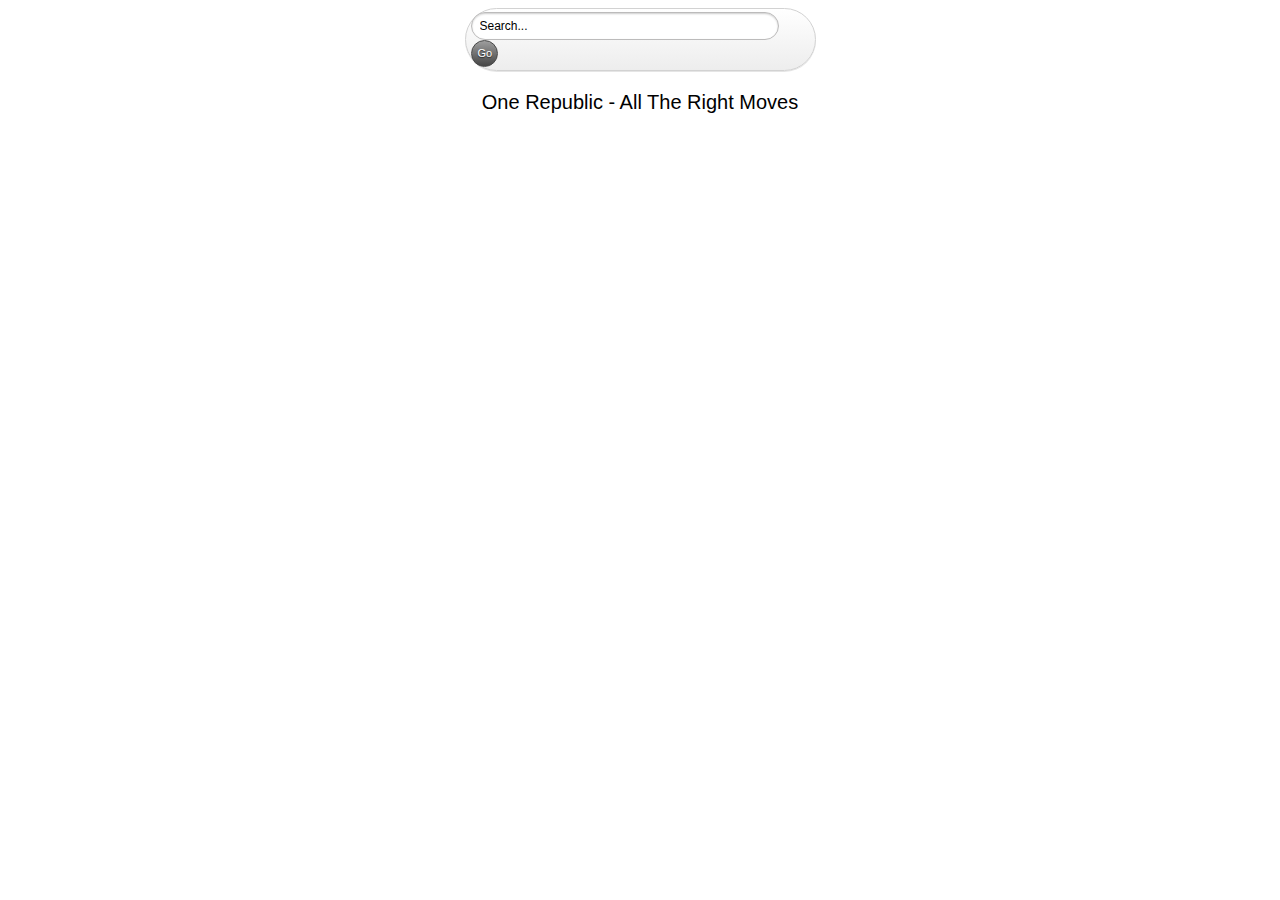
==== index.html @ b280c7cc "added human to video page" ====
<!doctype html>
<html>
<head>
<meta charset="utf-8">
<meta http-equiv="X-UA-Compatible" content="IE=edge,chrome=1">
<link rel="stylesheet" href="style.css">
<style type="text/css">
</style>
</head>

<body>
<script type="text/javascript" src="/nowjs/now.js"></script>
<script type="text/javascript" src="jquery-1.8.2.min.js"></script>
<script type="text/javascript" src="index.js"></script>
<script type="text/javascript" src="videonavigation.js"></script>
<script type="text/javascript" src="http://static.opentok.com/v0.91/js/TB.min.js" charset="utf-8"></script>
<script type="text/javascript" src="tokboxvideoconfiguration.js" charset="utf-8"></script>

<div id="search">
    <form class="searchform">
    	<input class="searchfield" type="text" name="query" value="Search..." onfocus="if (this.value == 'Search...') {this.value = '';}" onblur="if (this.value == '') {this.value = 'Search...';}" />
    	<input class="searchbutton" type="button" value="Go" />
    </form>
</div>

<div id="track">
    One Republic - All The Right Moves
</div>
<div class="video"><video controls="controls" src="http://previews.7digital.com/clips/480/7001800.clip.mp3" ontimeupdate="onTimeChanged(this)"></video></div>
<div align="center">
<div id="videoSpacing"></div>
<div id="lyricsSpacing"><br></div>
<div id="lyricsDisplay"></div>

<div align="center" style="padding-top: 30px" id="replaceMe"></div></span>

<script type="text/javascript" src="search.js"></script>
</body>
---- style.css ----
body {
  font-family: "Helvetica Neue", Helvetica, Arial, sans-serif;
}

video {
  z-index: 3;
  height: 0px;
  width: 300px;
}

.wordspan {
  font-size: 32px;
  font-family: "Courier New", Courier, monospace
}

.video, #search, #track {
    margin-left: auto;
    margin-right: auto;
}

#track, #songName, #lyricsDisplay {
    width: 700px;
    text-align: center;
    padding-top: 20px;
    height: 20px;
    font-size: 20px;
}

.video {
    /* visibility: hidden; */
    width: 300px;
    height: 44px;
}

/* search form 
-------------------------------------- */
.searchform {
    display: inline-block;
    zoom: 1; /* ie7 hack for display:inline-block */
    *display: inline;
    border: solid 1px #d2d2d2;
    padding: 3px 5px;
    
    -webkit-border-radius: 2em;
    -moz-border-radius: 2em;
    border-radius: 2em;
    
    -webkit-box-shadow: 0 1px 0px rgba(0,0,0,.1);
    -moz-box-shadow: 0 1px 0px rgba(0,0,0,.1);
    box-shadow: 0 1px 0px rgba(0,0,0,.1);
    
    background: #f1f1f1;
    background: -webkit-gradient(linear, left top, left bottom, from(#fff), to(#ededed));
    background: -moz-linear-gradient(top,  #fff,  #ededed);
    filter:  progid:DXImageTransform.Microsoft.gradient(startColorstr='#ffffff', endColorstr='#ededed'); /* ie7 */
    -ms-filter:  progid:DXImageTransform.Microsoft.gradient(startColorstr='#ffffff', endColorstr='#ededed'); /* ie8 */
}
#search {
    width: 351px;
}
.searchform input {
    font: normal 12px/100% Arial, Helvetica, sans-serif;
}
.searchform .searchfield {
    background: #fff;
    padding: 6px 6px 6px 8px;
    width: 292px;
    border: solid 1px #bcbbbb;
    outline: none;
    
    -webkit-border-radius: 2em;
    -moz-border-radius: 2em;
    border-radius: 2em;
    
    -moz-box-shadow: inset 0 1px 2px rgba(0,0,0,.2);
    -webkit-box-shadow: inset 0 1px 2px rgba(0,0,0,.2);
    box-shadow: inset 0 1px 2px rgba(0,0,0,.2);
}
.searchform .searchbutton {
    color: #fff;
    border: solid 1px #494949;
    font-size: 11px;
    height: 27px;
    width: 27px;
    text-shadow: 0 1px 1px rgba(0,0,0,.6);
    
    -webkit-border-radius: 2em;
    -moz-border-radius: 2em;
    border-radius: 2em;
    
    background: #5f5f5f;
    background: -webkit-gradient(linear, left top, left bottom, from(#9e9e9e), to(#454545));
    background: -moz-linear-gradient(top,  #9e9e9e,  #454545);
    filter:  progid:DXImageTransform.Microsoft.gradient(startColorstr='#9e9e9e', endColorstr='#454545'); /* ie7 */
    -ms-filter:  progid:DXImageTransform.Microsoft.gradient(startColorstr='#9e9e9e', endColorstr='#454545'); /* ie8 */
}
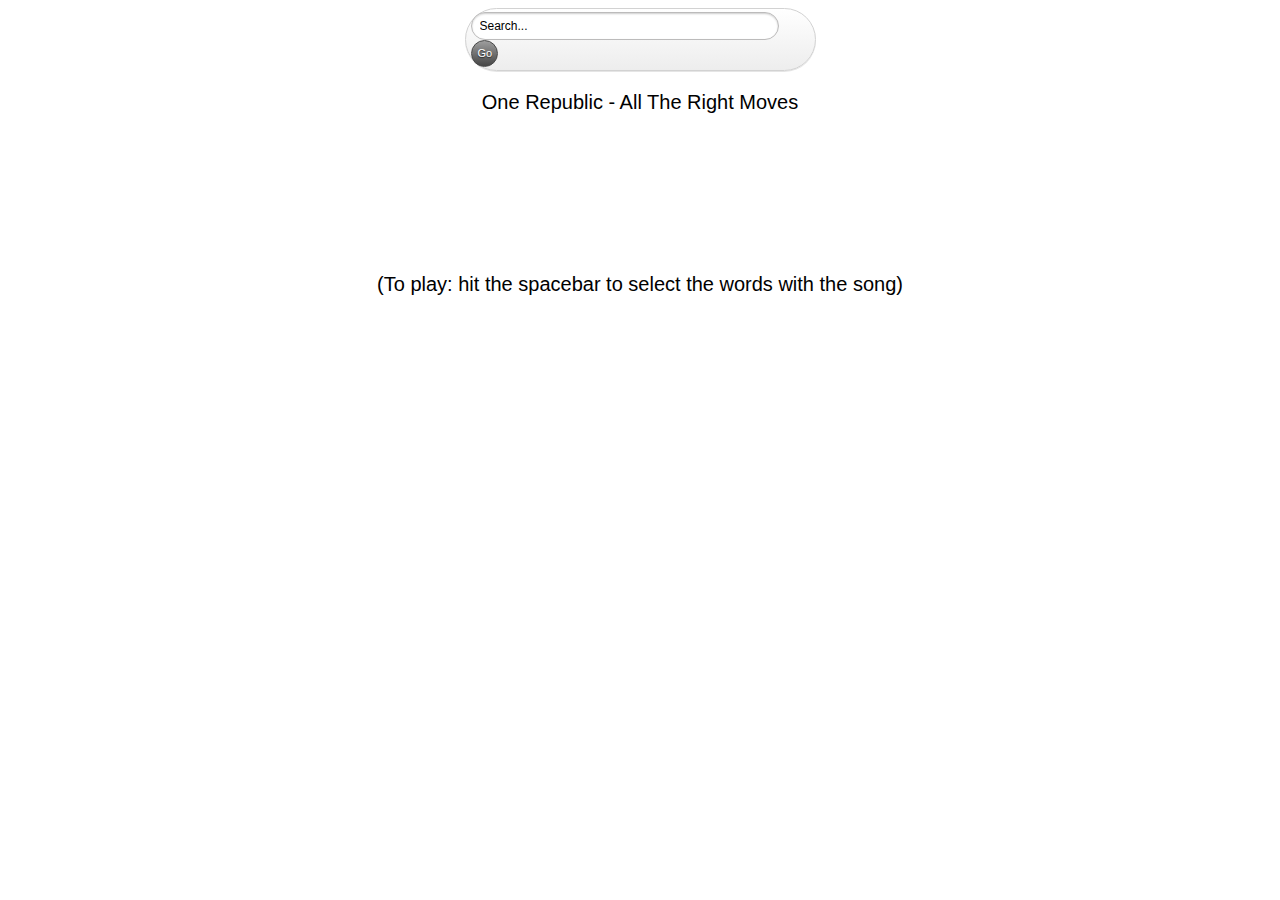
==== commit 18e5444a: "ui" ====
--- a/index.html
+++ b/index.html
@@ -32,7 +32,10 @@
 <div id="lyricsSpacing"><br></div>
 <div id="lyricsDisplay"></div>
 
-<div align="center" style="padding-top: 30px" id="replaceMe"></div></span>
+<div class="instructions">(To play: hit the spacebar to select the words with the song)</div>
 
+<div align="center" id="replaceMe"></div>
+
+</div>
 <script type="text/javascript" src="search.js"></script>
 </body>
--- a/style.css
+++ b/style.css
@@ -18,7 +18,7 @@
     margin-right: auto;
 }
 
-#track, #songName, #lyricsDisplay {
+#track, #songName, #lyricsDisplay, .instructions {
     width: 700px;
     text-align: center;
     padding-top: 20px;
@@ -26,6 +26,14 @@
     font-size: 20px;
 }
 
+#lyricsDisplay {
+    height: 40px;
+}
+
+.instructions {
+    padding-top: 40px;
+    padding-bottom: 20px;
+}
 .video {
     /* visibility: hidden; */
     width: 300px;
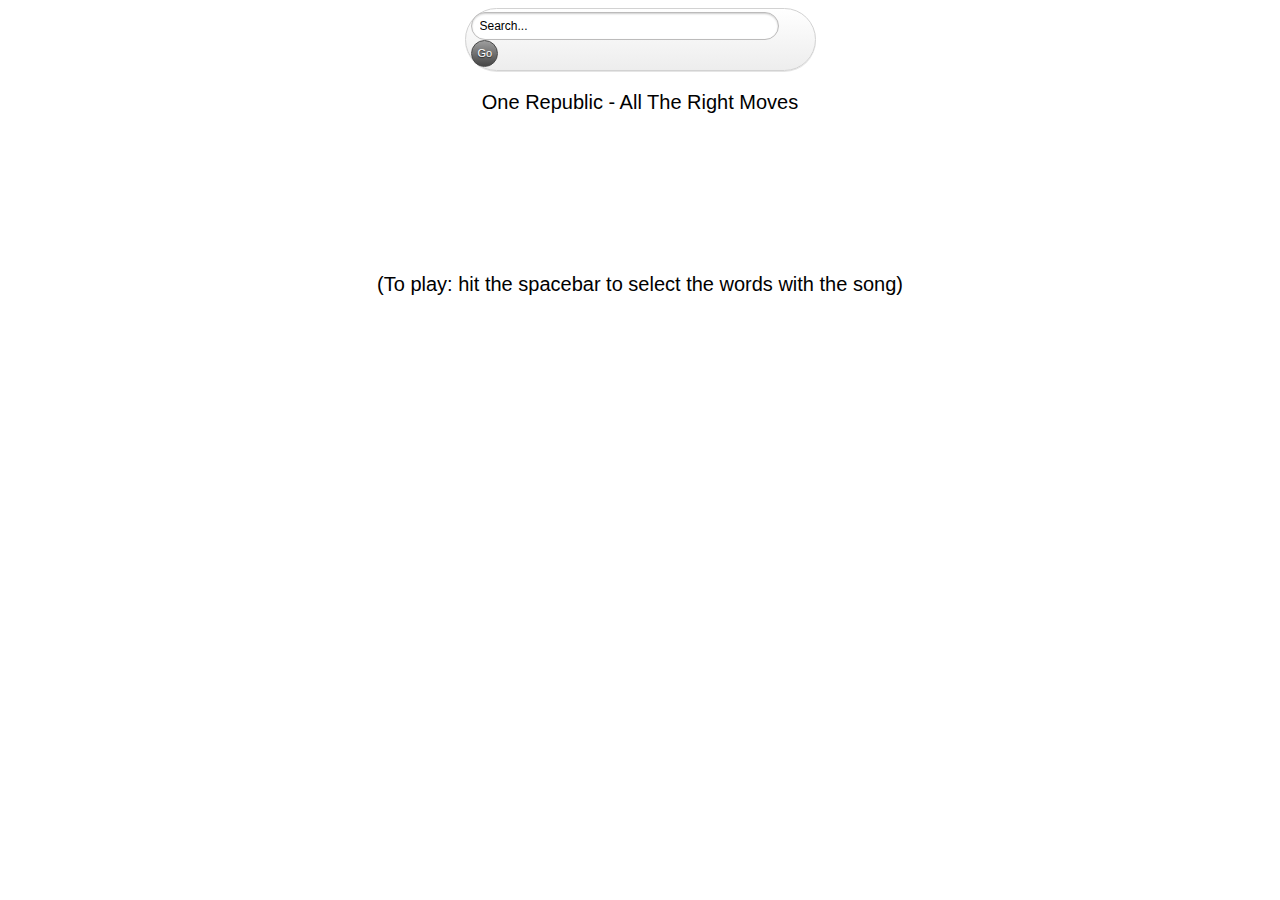
==== commit 761ba9e0: "merge" ====
--- a/index.html
+++ b/index.html
@@ -34,8 +34,7 @@
 
 <div class="instructions">(To play: hit the spacebar to select the words with the song)</div>
 
-<div align="center" id="replaceMe"></div>
+<div align="center" style="padding-top: 30px" id="replaceMe"></div></span>
 
-</div>
 <script type="text/javascript" src="search.js"></script>
 </body>
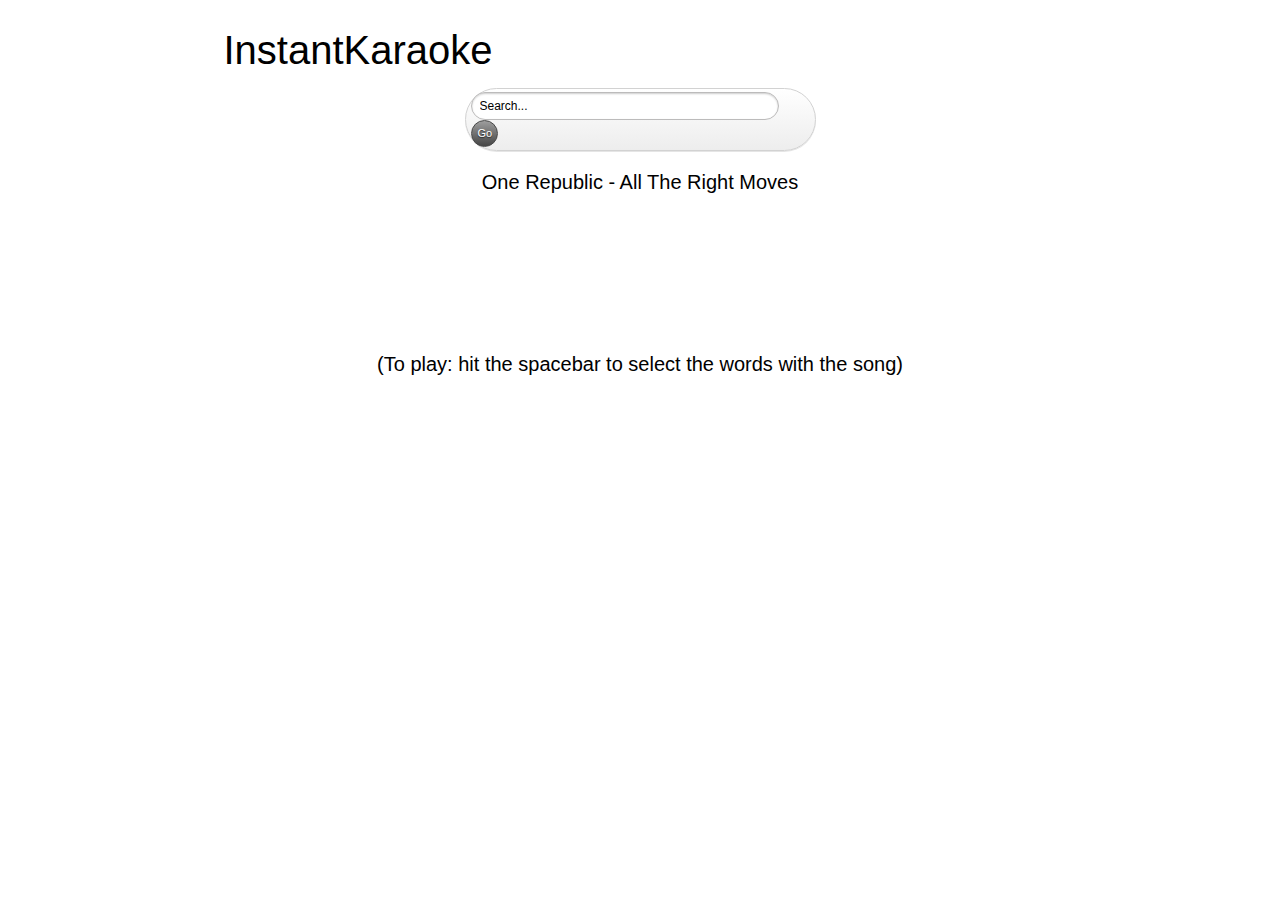
==== commit c336b219: "title" ====
--- a/index.html
+++ b/index.html
@@ -16,6 +16,9 @@
 <script type="text/javascript" src="http://static.opentok.com/v0.91/js/TB.min.js" charset="utf-8"></script>
 <script type="text/javascript" src="tokboxvideoconfiguration.js" charset="utf-8"></script>
 
+<div id="title">
+    InstantKaraoke
+</div>
 <div id="search">
     <form class="searchform">
     	<input class="searchfield" type="text" name="query" value="Search..." onfocus="if (this.value == 'Search...') {this.value = '';}" onblur="if (this.value == '') {this.value = 'Search...';}" />
--- a/style.css
+++ b/style.css
@@ -18,12 +18,18 @@
     margin-right: auto;
 }
 
-#track, #songName, #lyricsDisplay, .instructions {
+#track, #songName, #lyricsDisplay, .instructions, #title {
     width: 700px;
     text-align: center;
     padding-top: 20px;
     height: 20px;
     font-size: 20px;
+}
+
+#title {
+    font-size: 40px;
+    height: 40px;
+    padding-bottom: 20px;
 }
 
 #lyricsDisplay {
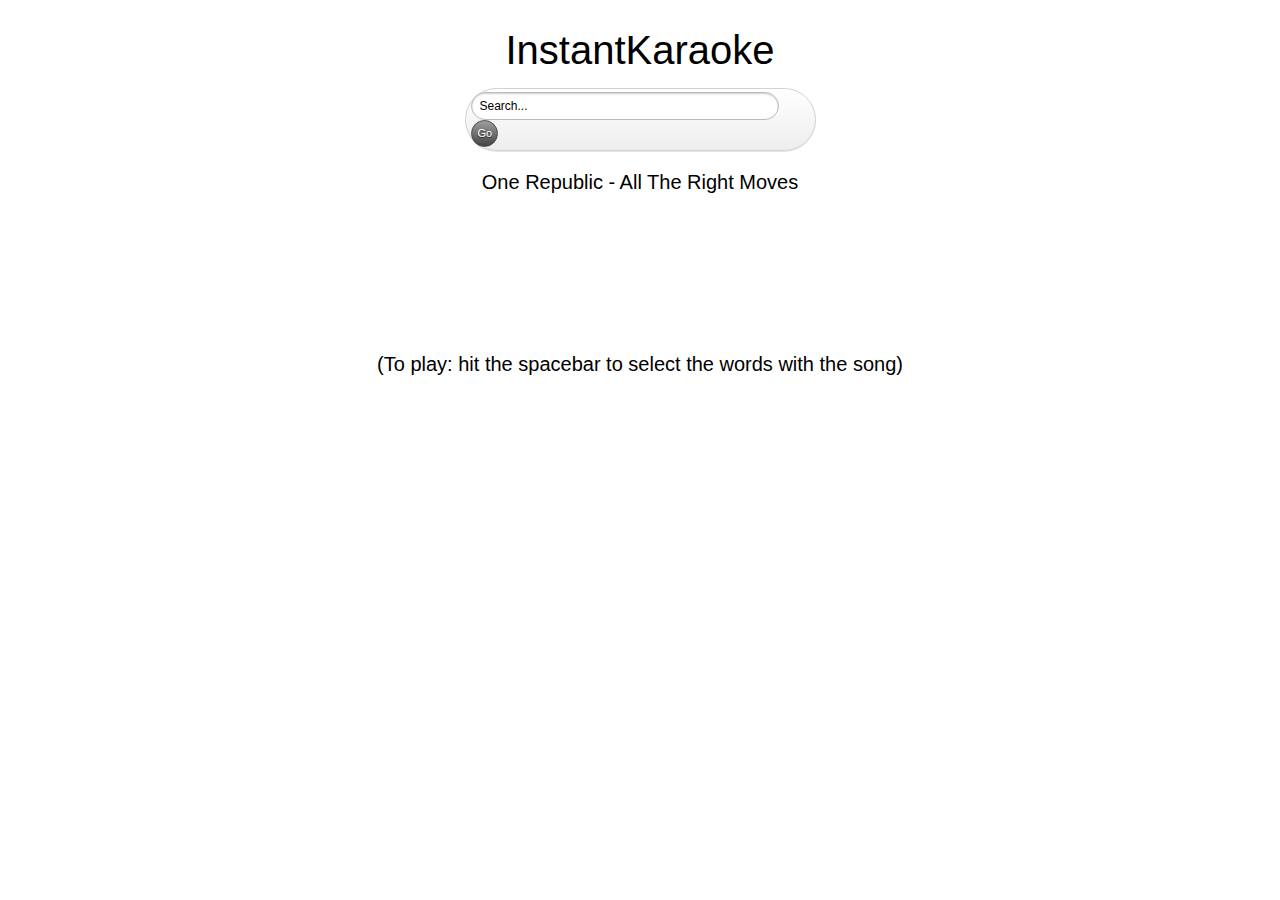
==== commit 7d078d35: "audio playing and synced on singalong view" ====
--- a/index.html
+++ b/index.html
@@ -29,7 +29,7 @@
 <div id="track">
     One Republic - All The Right Moves
 </div>
-<div class="video"><video controls="controls" src="http://previews.7digital.com/clips/480/7001800.clip.mp3" ontimeupdate="onTimeChanged(this)"></video></div>
+<div class="video"><video controls="controls" src="http://previews.7digital.com/clips/480/7001800.clip.mp3" ontimeupdate="onTimeChanged(this)" onplay="now.sendVideoControl('start')" onpause="now.sendVideoControl('pause')"></video></div>
 <div align="center">
 <div id="videoSpacing"></div>
 <div id="lyricsSpacing"><br></div>
--- a/style.css
+++ b/style.css
@@ -13,17 +13,21 @@
   font-family: "Courier New", Courier, monospace
 }
 
-.video, #search, #track {
+.video, #songName, #search, #track, #title, #lyricsDisplay, .instructions {
     margin-left: auto;
     margin-right: auto;
 }
 
-#track, #songName, #lyricsDisplay, .instructions, #title {
+#track, #songName, #track, #lyricsDisplay, .instructions, #title {
     width: 700px;
     text-align: center;
     padding-top: 20px;
     height: 20px;
     font-size: 20px;
+}
+
+#lyricsDisplay {
+    width: 900px;
 }
 
 #title {
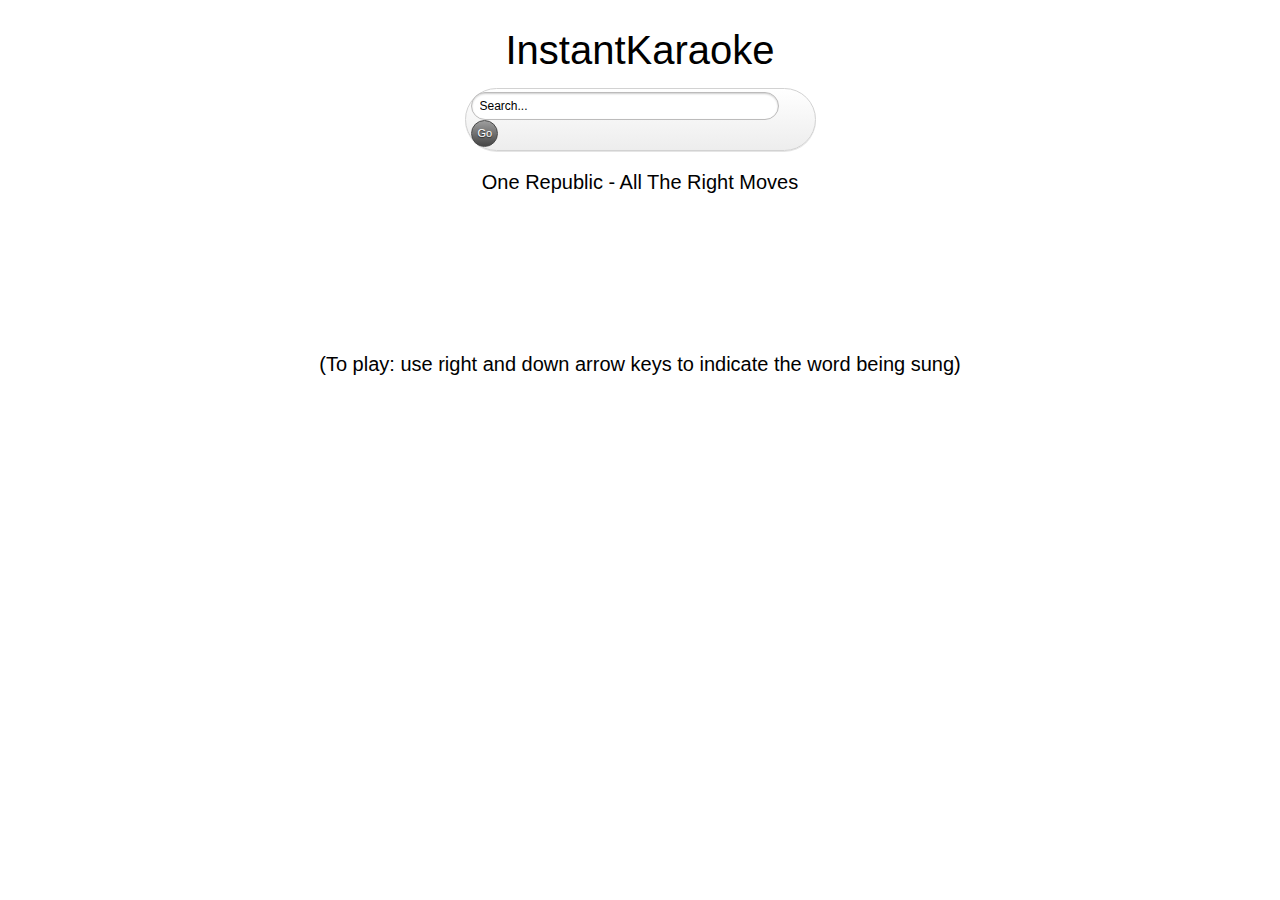
==== commit 0729c6b3: "lyrics fetching from zing" ====
--- a/index.html
+++ b/index.html
@@ -29,13 +29,13 @@
 <div id="track">
     One Republic - All The Right Moves
 </div>
-<div class="video"><video controls="controls" src="http://previews.7digital.com/clips/480/7001800.clip.mp3" ontimeupdate="onTimeChanged(this)" onplay="now.sendVideoControl('start')" onpause="now.sendVideoControl('pause')"></video></div>
+<div class="video"><video controls="controls" src="alltherightmoves.mp3" ontimeupdate="onTimeChanged(this)" onplay="now.sendVideoControl('start')" onpause="now.sendVideoControl('pause')"></video></div>
 <div align="center">
 <div id="videoSpacing"></div>
 <div id="lyricsSpacing"><br></div>
 <div id="lyricsDisplay"></div>
 
-<div class="instructions">(To play: hit the spacebar to select the words with the song)</div>
+<div class="instructions">(To play: use right and down arrow keys to indicate the word being sung)</div>
 
 <div align="center" style="padding-top: 30px" id="replaceMe"></div></span>
 
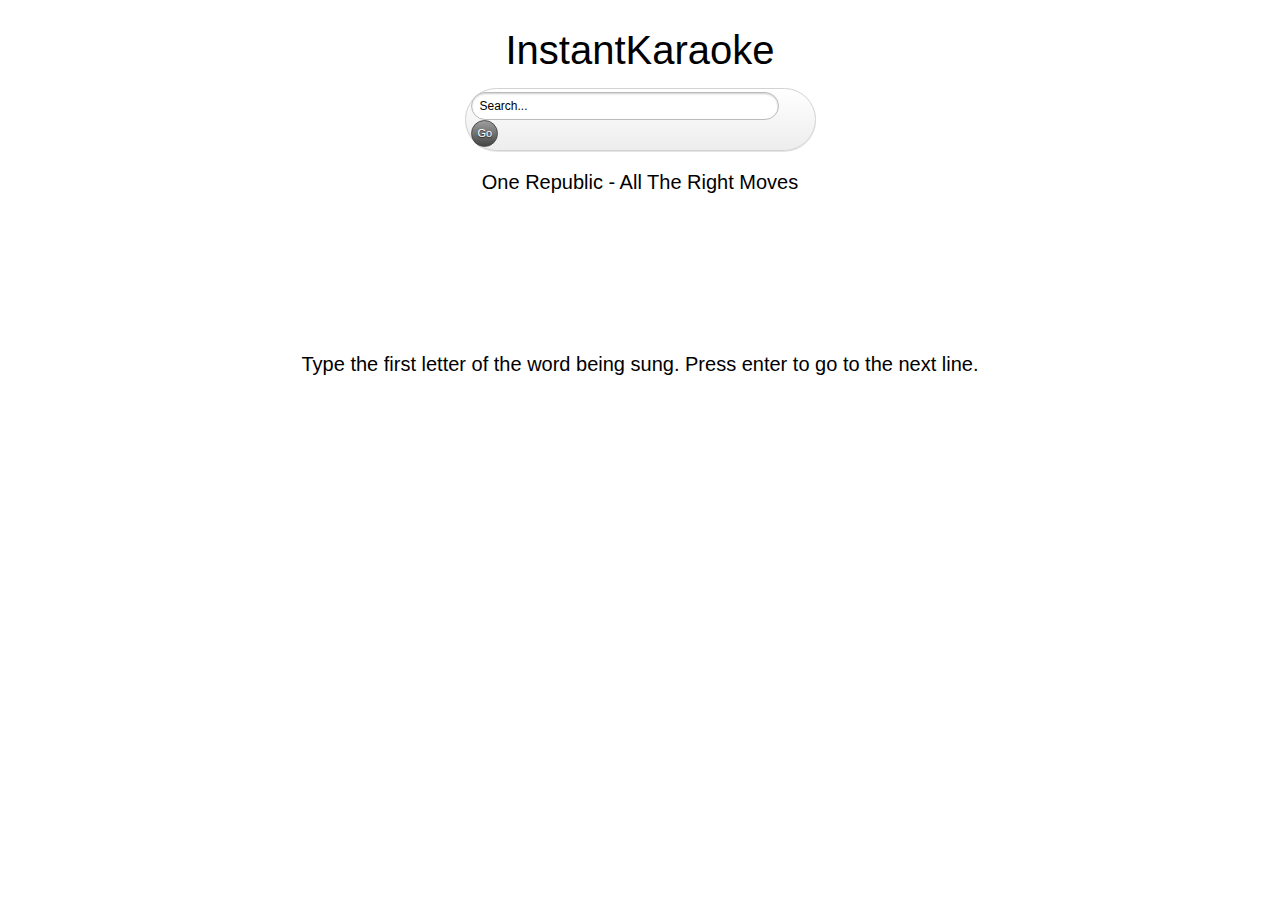
==== commit aaa5658f: "improved controls to make game easier" ====
--- a/index.html
+++ b/index.html
@@ -35,7 +35,7 @@
 <div id="lyricsSpacing"><br></div>
 <div id="lyricsDisplay"></div>
 
-<div class="instructions">(To play: use right and down arrow keys to indicate the word being sung)</div>
+<div class="instructions">Type the first letter of the word being sung. Press enter to go to the next line.</div>
 
 <div align="center" style="padding-top: 30px" id="replaceMe"></div></span>
 
